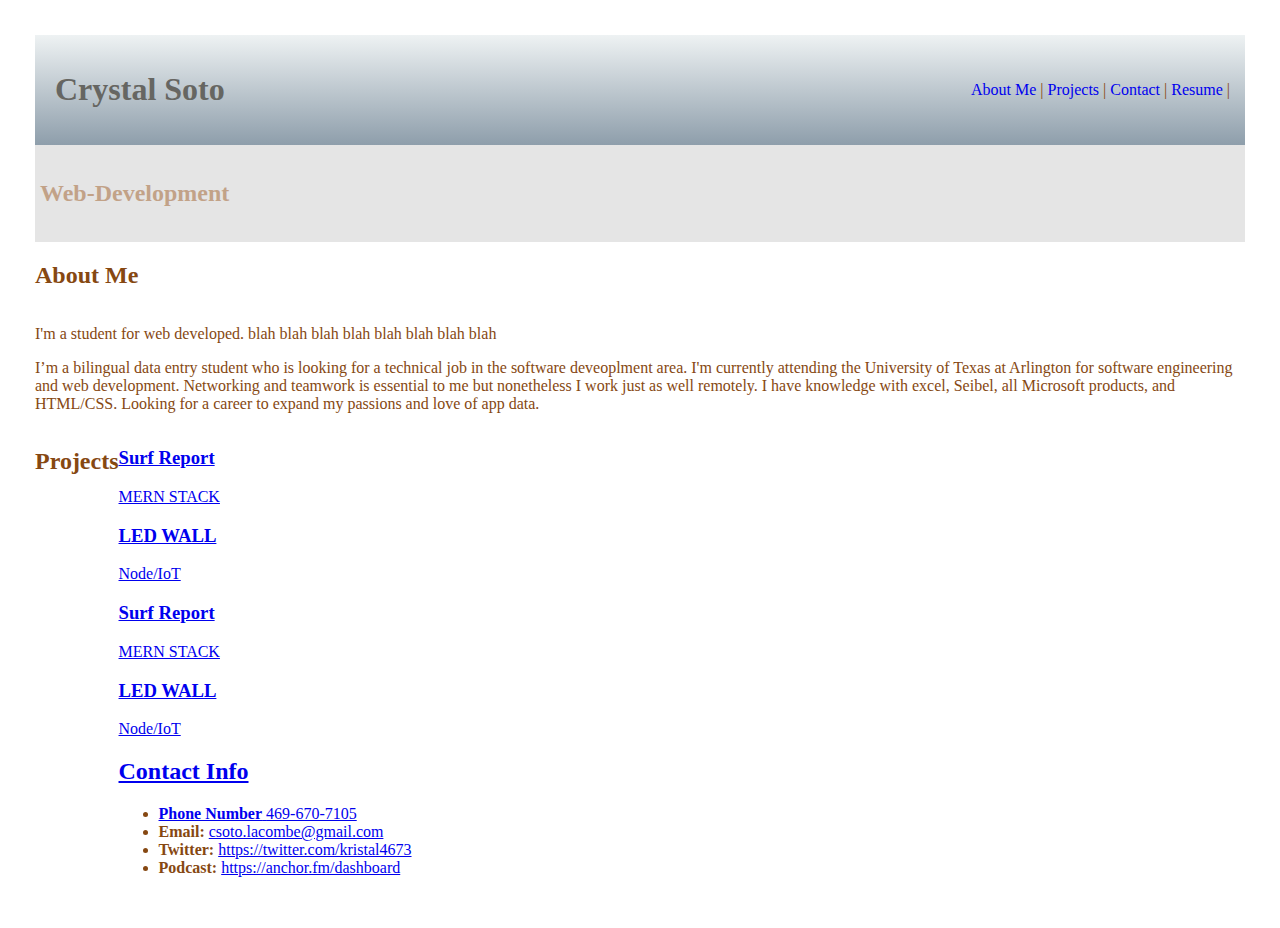
==== index.html @ ca9c0fa8 "updated the hero-banner class with image back-ground" ====
<!DOCTYPE html>
<html lang="en">

<head>
    <meta charset="UTF-8">
    <meta http-equiv="X-UA-Compatible" content="IE=edge">
    <meta name="viewport" content="width=device-width, initial-scale=1.0">
    <title>Crystal Soto-Estrada // Web Developer</title>
    <!-- Link to stylesheet using rel and href attributes -->
    <link rel="stylesheet" href="style.css">

</head>

<body>
    <!-- min logo/mav -->

    <header>
        <h1>Crystal Soto </h1>
        <nav>
            <ul>
                <a href="about">About Me </a> |
                <a href="projects"> Projects </a> |
                <a href="contact"> Contact </a> |
                <!-- link this to your resume -->
                <a href="resume">Resume </a> |
            </ul>
        </nav>
    </header>
    <!-- hero banner -->
    <section class="hero-banner">
        <div>
            <h2> Web-Development </h2>
        </div>
    </section>

    <main class="page-wrapper">
        <!-- about me Class attribute with name "page selection" --> 
        <section class="page-selection " id="about">
            <h2>About Me </h2>
        </section>
        <div>
            <p>

                I'm a student for web developed. blah blah blah blah blah blah blah blah</p>

            </p>
            <p> I’m a bilingual data entry student who is looking for a technical job in the software deveoplment area.
                I'm currently
                attending the University of Texas at Arlington for software engineering and web development. Networking
                and teamwork is
                essential to me but nonetheless I work just as well remotely. I have knowledge with excel, Seibel, all
                Microsoft
                products, and HTML/CSS. Looking for a career to expand my passions and love of app data.</p>
        </div>
        </section>

        <!--portfolio container -->
        <div class="page-selection" id="projects">
            <h2>
                Projects
            </h2>
            <div class="flex-container">
                <a href="#" class="flex-item surf-report">

                    <div>
                        <h3>Surf Report </h3>
                        <span>
                            MERN STACK </span>
                    </div>
                </a>
                <a href="#" class="flex-item led-wall">
                    <div>
                        <h3> LED WALL </h3>
                        <span> Node/IoT</span>
                    </div>
                    <div class="flex-container">
                        <a href="#" class="flex-item surf-report">

                            <div>
                                <h3>Surf Report </h3>
                                <span>
                                    MERN STACK </span>
                            </div>
                        </a>

                        <a href="#" class="flex-item led-wall">
                            <div>
                                <h3> LED WALL </h3>
                                <span> Node/IoT</span>
                            </div>
                            <!--Class attribute with name "section"-->
                            <section class="footer">
                                <h2 class="headers">Contact Info</h2>
                                <ul>
                                    <!--Anchor tags using href to link to external website-->
                                    <!--id attributes to provide unique identifier for element-->
                                    <li id="cell"><strong>Phone Number</strong> <a href="#"> 469-670-7105</a></li>
                                    <li id="email"><strong>Email:</strong> <a href="#">csoto.lacombe@gmail.com</a></li>

                                    <li id="twitter"><strong>Twitter:</strong> <a
                                            href="https://twitter.com/kristal4673"> https://twitter.com/kristal4673</a>
                                    </li>

                                    <li id="podcast"><strong>Podcast:</strong> <a
                                            href="https://twitter.com/kristal4673">https://anchor.fm/dashboard </a></li>

                                </ul>
                            </section>
</body>

</html>
---- style.css ----
header {
  display: flex;
  flex-direction: row;
  align-items: center;
  justify-content: space-between;
  padding: 15px 5px;
  background: #8e9eab; /* fallback for old browsers */
  background: -webkit-linear-gradient(
    to bottom,
    #eef2f3,
    #8e9eab
  ); /* Chrome 10-25, Safari 5.1-6 */
  background: linear-gradient(
    to bottom,
    #eef2f3,
    #8e9eab
  ); /* W3C, IE 10+/ Edge, Firefox 16+, Chrome 26+, Opera 12+, Safari 7+ */
}

header h1 {
  margin-left: 15px;
  color: #666662;
}

nav {
  display: flex;
  flex-direction: row;
  flex-wrap: wrap;
  margin-right: 10px;
}

nav a {
  text-decoration: none;
}

.hero-banner {
  background-image:url("https://thumbs.dreamstime.com/b/magenta-violet-simple-very-discreet-elegant-banner-background-texture-backlighting-backdrop-web-printing-203630001.jpg");
  background-color: #cccccc;
    opacity: 50%;
    padding:15px 5px;
    margin: auto 0;
}

body {
  padding: 20px;
  margin: 15px;
  background-color: white;
  color: rgb(134, 72, 18);
}

/* flex parent */
.page-selection {
  display: flex;
  flex-wrap: wrap;
  flex-direction: row;
}
/* moblie-first column for the smallest screen size */
.card-column {
  flex: 1 0 100%;
}
/* medium screens / tablets */
@media screen and (min-width: 768px) {
  /* on tablets, set columns to only be 50% of the width and not grow*/
  .card-column {
    flex: 0 0 50%;
    max-width: 50%;
  }
}
/* Largest screens */
@media screen and (min-width: 992px) {
  .card-column {
    flex: 0 0 33.3333%;
    max-width: 33.333%;
  }
}
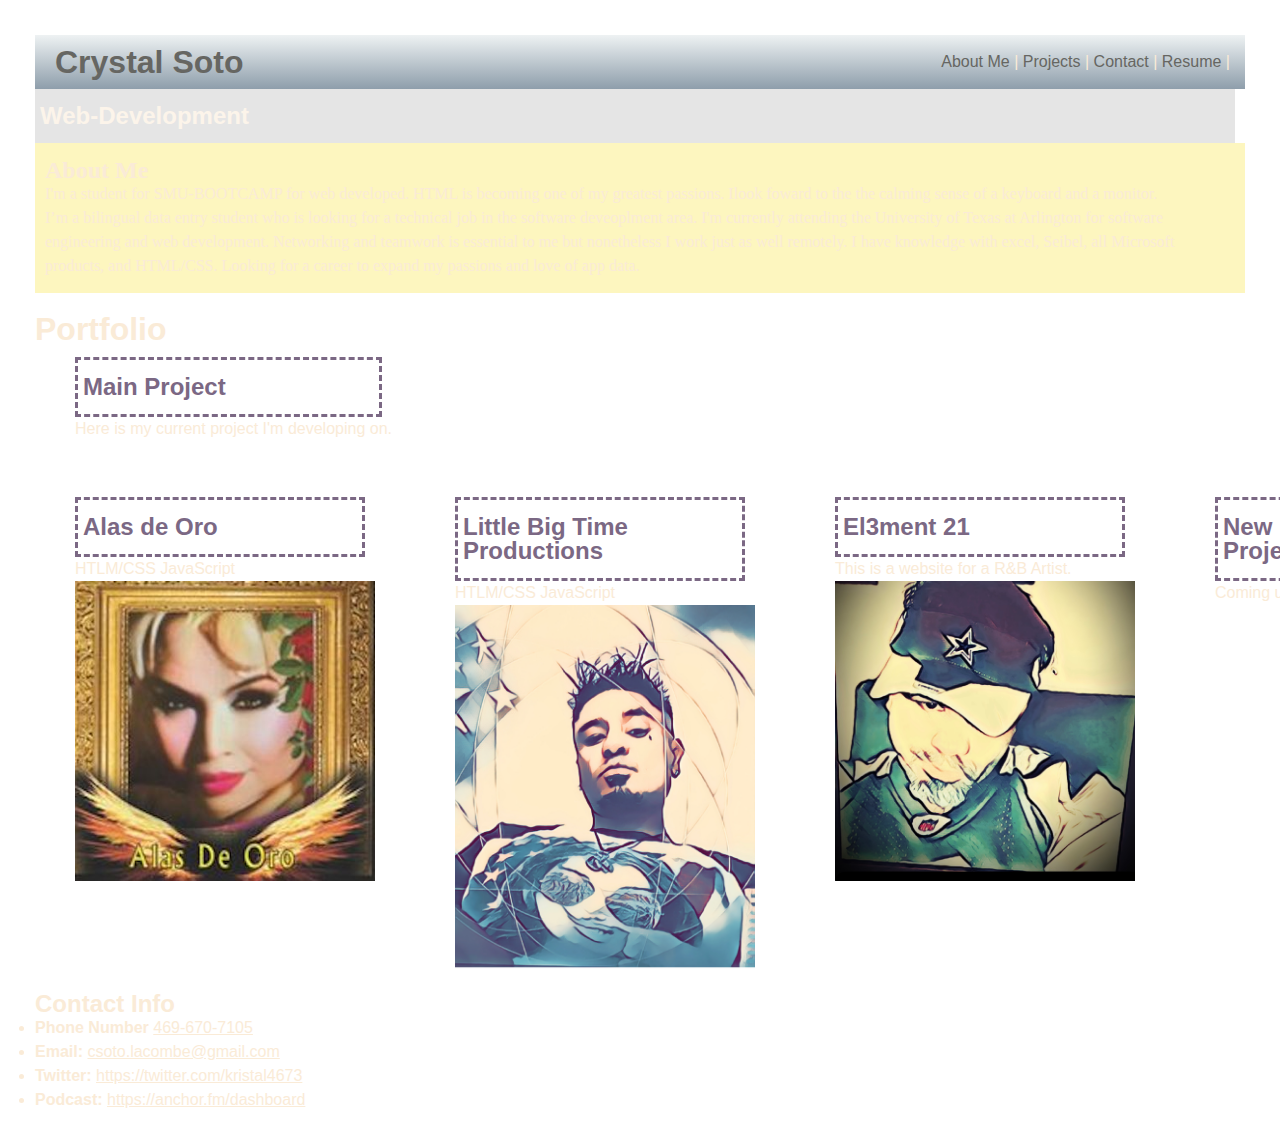
==== commit ba88d09f: "Profolio done." ====
--- a/index.html
+++ b/index.html
@@ -32,80 +32,111 @@
             <h2> Web-Development </h2>
         </div>
     </section>
+<article>
+    <h2> <strong>About Me</strong> </h2>
+<div>
+    <p>
 
-    <main class="page-wrapper">
+        I'm a student for SMU-BOOTCAMP for web developed. HTML is becoming one of my greatest passions. Ilook foward to the
+    the calming sense of a keyboard and a monitor. </p>
+
+    </p>
+    <p> I’m a bilingual data entry student who is looking for a technical job in the software deveoplment area.
+        I'm currently
+        attending the University of Texas at Arlington for software engineering and web development. Networking
+        and teamwork is
+        essential to me but nonetheless I work just as well remotely. I have knowledge with excel, Seibel, all
+        Microsoft
+        products, and HTML/CSS. Looking for a career to expand my passions and love of app data.</p>
+</div>
+</article>
+    <section is = "about me" class= page-selection>
         <!-- about me Class attribute with name "page selection" --> 
         <section class="page-selection " id="about">
-            <h2>About Me </h2>
+            
         </section>
-        <div>
-            <p>
+        <br>
 
-                I'm a student for web developed. blah blah blah blah blah blah blah blah</p>
-
-            </p>
-            <p> I’m a bilingual data entry student who is looking for a technical job in the software deveoplment area.
-                I'm currently
-                attending the University of Texas at Arlington for software engineering and web development. Networking
-                and teamwork is
-                essential to me but nonetheless I work just as well remotely. I have knowledge with excel, Seibel, all
-                Microsoft
-                products, and HTML/CSS. Looking for a career to expand my passions and love of app data.</p>
+        <main>
+        
+        <!--prortfolio container -->
+        <section id="Projects">
+            <h1>Portfolio</h1>
+        <section class="flex-container">
+            <div class= "one">
+                    <div class="box-column">
+                    <figure class="card code-card">
+                        <h2 class="box-header"> Main Project </h2>
+                        <div class="card-body">
+                            <figcaption> Here is my current project I'm developing on. </figcaption>
+                            <a href=""><img
+                                    src=""></a>
+                        </div>
+                    </figure>
+                </div>
+                <div class= "two">
+                
+            <div class="box-column">
+                <figure class="box code-card">
+                    <h2 class="box-header"> Alas de Oro</h2>
+                    <div class="box-body">
+                        <figcaption>HTLM/CSS JavaScript </figcaption>
+                        <img src="Alas de Oro.png .jpeg" alt="grandma" width= "300" height= "300" >
+                    </div>
+                </figure>
+            </div>
+            <div class="box-column">
+                <figure class="box code-card">
+                    <h2 class="box-header">Little Big Time Productions </h2>
+                    <div class="box-body">
+                    <figcaption>HTLM/CSS JavaScript </figcaption>
+                        <img src="IMG_1250.jpg" alt="uncles" width="300" heigh="300">
+                    </div>
+                </figure>
+            </div>
+            <div>
+                <div class= "three">
+            <div class="box-column">
+                <figure class="box code-card">
+                    <h2 class="box-header">El3ment 21</h2>
+                    <div class="box-body">
+                        <figcaption>This is a website for a R&B Artist. </figcaption>
+                        <img src="IMG_1251.jpg" alt="uncle " width=300; height=300>
+                    </div>
+                </figure>
+            </div>
+            <div class="box-column">
+                <figure class="box code-card">
+                    <h2 class="box-header"> New Project </h2>
+                    <div class="box-body">
+                    <figcaption> Coming ups  </figcaption>
+                        <img src="" alt="">
+                    </div>
+                </figure>
+            </div>
         </div>
         </section>
+                    </main>                           
+</body>
+    <!-- Contact Container -->
+<div>
+    <div class="page-selection" id="contact"></div>
+        <h2 class="headers">Contact Info</h2>
+        <ul>
+            <!--Anchor tags using href to link to external website-->
+            <!--id attributes to provide unique identifier for element-->
+            <li id="cell"><strong>Phone Number</strong> <a href="#"> 469-670-7105</a></li>
+            <li id="email"><strong>Email:</strong> <a href="#">csoto.lacombe@gmail.com</a></li>
 
-        <!--portfolio container -->
-        <div class="page-selection" id="projects">
-            <h2>
-                Projects
-            </h2>
-            <div class="flex-container">
-                <a href="#" class="flex-item surf-report">
+            <li id="twitter"><strong>Twitter:</strong> <a href="https://twitter.com/kristal4673">
+                    https://twitter.com/kristal4673</a>
+            </li>
 
-                    <div>
-                        <h3>Surf Report </h3>
-                        <span>
-                            MERN STACK </span>
-                    </div>
-                </a>
-                <a href="#" class="flex-item led-wall">
-                    <div>
-                        <h3> LED WALL </h3>
-                        <span> Node/IoT</span>
-                    </div>
-                    <div class="flex-container">
-                        <a href="#" class="flex-item surf-report">
+            <li id="podcast"><strong>Podcast:</strong> <a
+                    href="https://twitter.com/kristal4673">https://anchor.fm/dashboard
+                </a></li>
 
-                            <div>
-                                <h3>Surf Report </h3>
-                                <span>
-                                    MERN STACK </span>
-                            </div>
-                        </a>
-
-                        <a href="#" class="flex-item led-wall">
-                            <div>
-                                <h3> LED WALL </h3>
-                                <span> Node/IoT</span>
-                            </div>
-                            <!--Class attribute with name "section"-->
-                            <section class="footer">
-                                <h2 class="headers">Contact Info</h2>
-                                <ul>
-                                    <!--Anchor tags using href to link to external website-->
-                                    <!--id attributes to provide unique identifier for element-->
-                                    <li id="cell"><strong>Phone Number</strong> <a href="#"> 469-670-7105</a></li>
-                                    <li id="email"><strong>Email:</strong> <a href="#">csoto.lacombe@gmail.com</a></li>
-
-                                    <li id="twitter"><strong>Twitter:</strong> <a
-                                            href="https://twitter.com/kristal4673"> https://twitter.com/kristal4673</a>
-                                    </li>
-
-                                    <li id="podcast"><strong>Podcast:</strong> <a
-                                            href="https://twitter.com/kristal4673">https://anchor.fm/dashboard </a></li>
-
-                                </ul>
-                            </section>
-</body>
+        </ul>
+</div>
 
 </html>--- a/style.css
+++ b/style.css
@@ -1,3 +1,41 @@
+
+element.style {
+}
+.box-card {
+    display: flex;
+    flex-direction: column;
+    /* justify-content: flex-start; */
+    /* min-height: 100%; */
+    padding: 2rem;
+    color: var(--primary-color);
+    outline: 2px hidden var(--gin);
+    outline-offset: -2px;
+    transition: all 0.5s ease-in-out;
+}
+* {
+    box-sizing: border-box;
+    padding: 0;
+    margin: 0;
+    color: var(--primary-color);
+}
+
+body {
+    background: var(--background-color);
+    margin: 0;
+    padding: 0;
+    font-family: sans-serif;
+    line-height: 1.5em;
+}
+
+:root {
+    --primary-color: antiquewhite;
+    --accent-color: red;
+    --outer-space: #33393f;
+    --bright-turquoise: #2aefcb;
+    --gin: #e0eae4;
+    --glow: gold;
+    --background-color: rgb(26, 26, 26);
+}
 header {
   display: flex;
   flex-direction: row;
@@ -31,14 +69,48 @@
 
 nav a {
   text-decoration: none;
+  color: #666662;
 }
 
+
 .hero-banner {
-  background-image:url("https://thumbs.dreamstime.com/b/magenta-violet-simple-very-discreet-elegant-banner-background-texture-backlighting-backdrop-web-printing-203630001.jpg");
+  background-image: url("https://thumbs.dreamstime.com/b/magenta-violet-simple-very-discreet-elegant-banner-background-texture-backlighting-backdrop-web-printing-203630001.jpg");
   background-color: #cccccc;
-    opacity: 50%;
-    padding:15px 5px;
-    margin: auto 0;
+  color: #8e9eab;
+  opacity: 50%;
+  padding: 15px 5px;
+  border: none;
+  margin-right: 10px;
+}
+article h2 {
+  color: #8c6f99;
+  font-family: Cambria, Cochin, Georgia, Times, "Times New Roman", serif;
+}
+article {
+  background-color: #fdf6bf;
+  padding: 15px 10px;
+  margin: auto 0;
+}
+article div {
+  color: #8e9eab;
+  font-family: Cambria, Cochin, Georgia, Times, "Times New Roman", serif;
+}
+.projects {
+  display: flex;
+  color: #7b6884;
+  flex: wrap;
+  flex-direction: flex-start;
+  justify-content: flex-start;
+}
+
+main h2 {
+  background-image: url("https://unsplash.com/photos/aSOcGOtXW44");
+  background-color: none;
+  color: #7b6884;
+  opacity: 100%;
+  padding: 15px 5px;
+  border: dashed #7b6884;
+  margin-right: 10px;
 }
 
 body {
@@ -48,27 +120,53 @@
   color: rgb(134, 72, 18);
 }
 
+figure {
+    display: block;
+    margin-block-start: 1em;
+    margin-block-end: 1em;
+    margin-inline-start: 40px;
+    margin-inline-end: 40px;}
+
+  .one{
+  display: flex; 
+  flex-wrap:wrap;
+  flex-grow:2;
+}  
+    .three{
+  display: flex; 
+  flex-direction: 2 column;
+}
+.two{
+  display: flex; 
+  flex-direction: 2 column;
+}
+
 /* flex parent */
-.page-selection {
+.flex-container {
   display: flex;
   flex-wrap: wrap;
-  flex-direction: row;
+  flex-direction: 3 row;
+  justify-content: space-evenly;
 }
 /* moblie-first column for the smallest screen size */
-.card-column {
+.flex-item {
   flex: 1 0 100%;
 }
 /* medium screens / tablets */
 @media screen and (min-width: 768px) {
   /* on tablets, set columns to only be 50% of the width and not grow*/
-  .card-column {
-    flex: 0 0 50%;
-    max-width: 50%;
-  }
+  
+    .flex-column {
+    flex: 1 0 100%;
+    padding: 1.5rem;
+    transition: flex-basis 500ms linear;
+    margin-bottom: 1.5rem;
+}
+
 }
 /* Largest screens */
 @media screen and (min-width: 992px) {
-  .card-column {
+  .-column {
     flex: 0 0 33.3333%;
     max-width: 33.333%;
   }
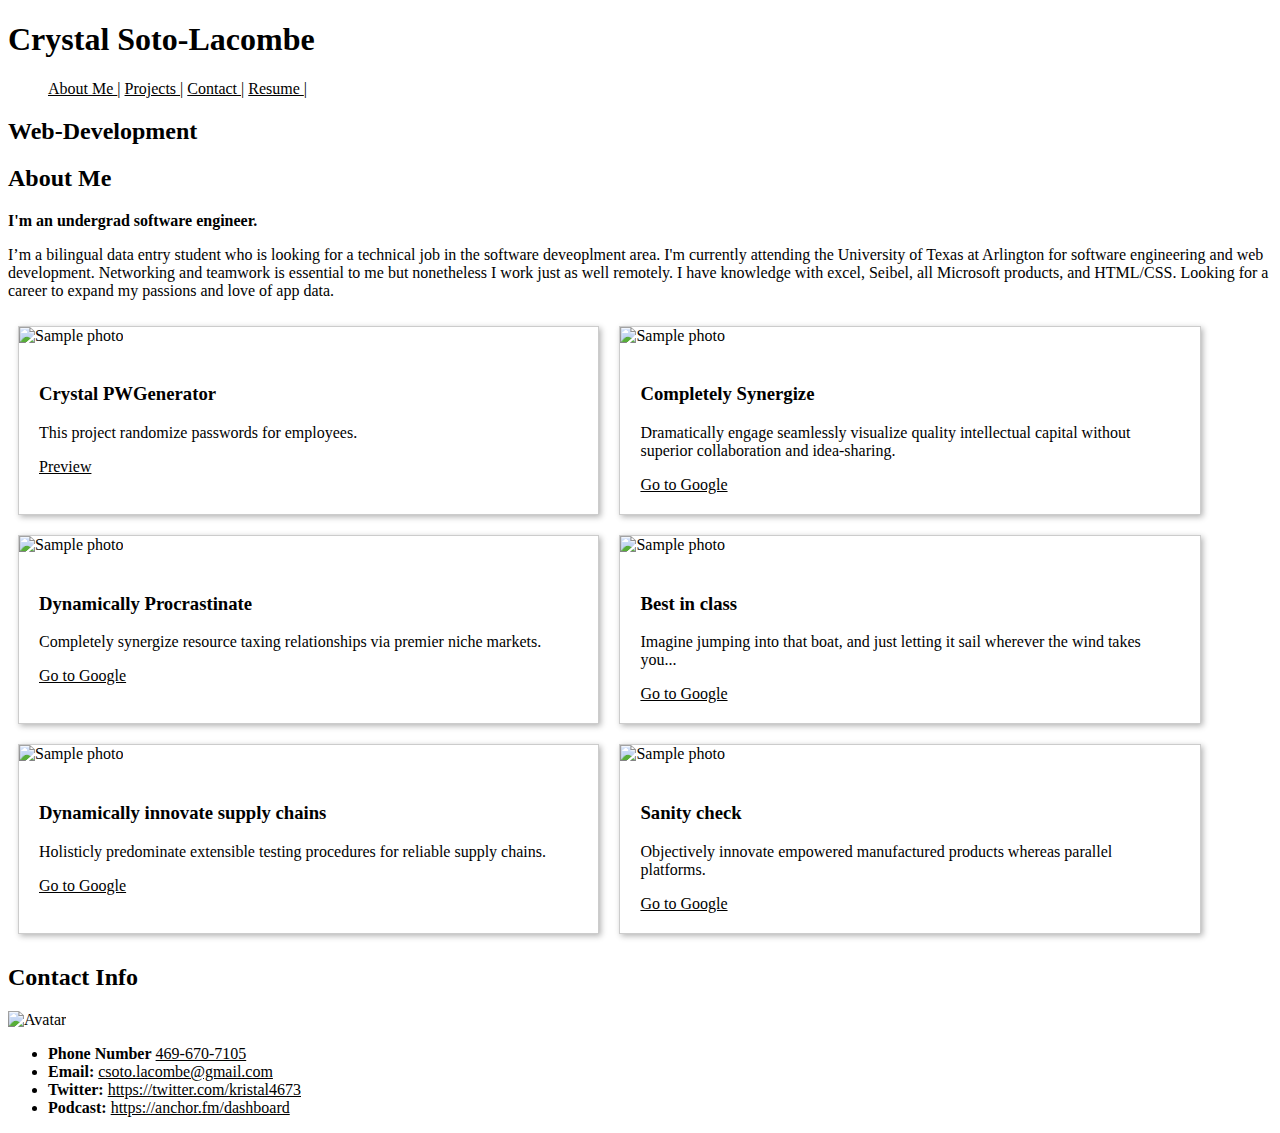
==== commit cb1c1c06: "fixed project cards" ====
--- a/index.html
+++ b/index.html
@@ -5,20 +5,20 @@
     <meta charset="UTF-8">
     <meta http-equiv="X-UA-Compatible" content="IE=edge">
     <meta name="viewport" content="width=device-width, initial-scale=1.0">
-    <title>Crystal Soto-Estrada // Web Developer</title>
+    <title>Crystal Soto-Estrada // Full-Stack Dev</title>
     <!-- Link to stylesheet using rel and href attributes -->
-    <link rel="stylesheet" href="style.css">
+    <link rel="stylesheet" href="Stylesheet.css">
 
 </head>
-
+<div class= "outerPage" id = "outerPage">
 <body>
     <!-- min logo/mav -->
 
     <header>
-        <h1>Crystal Soto </h1>
+        <h1>Crystal Soto-Lacombe </h1>
         <nav>
             <ul>
-                <a href="about">About Me </a> |
+                <a href="about" id="aboutMe">About Me </a> |
                 <a href="projects"> Projects </a> |
                 <a href="contact"> Contact </a> |
                 <!-- link this to your resume -->
@@ -35,13 +35,12 @@
 <article>
     <h2> <strong>About Me</strong> </h2>
 <div>
-    <p>
+    <p> <strong>
 
-        I'm a student for SMU-BOOTCAMP for web developed. HTML is becoming one of my greatest passions. Ilook foward to the
-    the calming sense of a keyboard and a monitor. </p>
+I'm an undergrad software engineer.  </strong> </p>
 
     </p>
-    <p> I’m a bilingual data entry student who is looking for a technical job in the software deveoplment area.
+    <p front-size= "12px" > I’m a bilingual data entry student who is looking for a technical job in the software deveoplment area.
         I'm currently
         attending the University of Texas at Arlington for software engineering and web development. Networking
         and teamwork is
@@ -50,78 +49,69 @@
         products, and HTML/CSS. Looking for a career to expand my passions and love of app data.</p>
 </div>
 </article>
-    <section is = "about me" class= page-selection>
+    <section id = "aboutMe" class= page-selection>
         <!-- about me Class attribute with name "page selection" --> 
         <section class="page-selection " id="about">
             
         </section>
-        <br>
-
-        <main>
-        
-        <!--prortfolio container -->
-        <section id="Projects">
-            <h1>Portfolio</h1>
-        <section class="flex-container">
-            <div class= "one">
-                    <div class="box-column">
-                    <figure class="card code-card">
-                        <h2 class="box-header"> Main Project </h2>
-                        <div class="card-body">
-                            <figcaption> Here is my current project I'm developing on. </figcaption>
-                            <a href=""><img
-                                    src=""></a>
-                        </div>
-                    </figure>
-                </div>
-                <div class= "two">
-                
-            <div class="box-column">
-                <figure class="box code-card">
-                    <h2 class="box-header"> Alas de Oro</h2>
-                    <div class="box-body">
-                        <figcaption>HTLM/CSS JavaScript </figcaption>
-                        <img src="Alas de Oro.png .jpeg" alt="grandma" width= "300" height= "300" >
-                    </div>
-                </figure>
-            </div>
-            <div class="box-column">
-                <figure class="box code-card">
-                    <h2 class="box-header">Little Big Time Productions </h2>
-                    <div class="box-body">
-                    <figcaption>HTLM/CSS JavaScript </figcaption>
-                        <img src="IMG_1250.jpg" alt="uncles" width="300" heigh="300">
-                    </div>
-                </figure>
-            </div>
-            <div>
-                <div class= "three">
-            <div class="box-column">
-                <figure class="box code-card">
-                    <h2 class="box-header">El3ment 21</h2>
-                    <div class="box-body">
-                        <figcaption>This is a website for a R&B Artist. </figcaption>
-                        <img src="IMG_1251.jpg" alt="uncle " width=300; height=300>
-                    </div>
-                </figure>
-            </div>
-            <div class="box-column">
-                <figure class="box code-card">
-                    <h2 class="box-header"> New Project </h2>
-                    <div class="box-body">
-                    <figcaption> Coming ups  </figcaption>
-                        <img src="" alt="">
-                    </div>
-                </figure>
-            </div>
-        </div>
-        </section>
-                    </main>                           
+       
+        <!--portfolio container -->
+    <main class="cards" >
+  <article class="card" width='50%'>
+    <img src="/pix/samples/23m.jpg" alt="Sample photo">
+    <div class="text">
+      <h3> Crystal PWGenerator</h3>
+      <p>This project randomize passwords for employees.  </p>
+     <a href="" class="button"> Preview</a>
+    </div>
+  </article>
+  <article class="card" width='50%'>
+    <img src="/pix/samples/24m.jpg" a href="" alt="Sample photo">
+    <div class="text">
+      <h3>Completely Synergize</h3>
+      <p>Dramatically engage seamlessly visualize quality intellectual capital without superior collaboration and idea-sharing.</p>
+      <a href="https://google.com" class="button">Go to Google</a>
+    </div>
+  </article>
+  <article class="card">
+    <img src="/pix/samples/22l.jpg" alt="Sample photo">
+    <div class="text">
+      <h3>Dynamically Procrastinate</h3>
+      <p>Completely synergize resource taxing relationships via premier niche markets.</p>
+    <a href="https://google.com" class="button">Go to Google</a>
+    </div>
+  </article>
+  <article class="card">
+    <img src="/pix/samples/15l.jpg" alt="Sample photo">
+    <div class="text">
+      <h3>Best in class</h3>
+      <p>Imagine jumping into that boat, and just letting it sail wherever the wind takes you...</p>
+      <a href="https://google.com" class="button">Go to Google</a>
+    </div>
+  </article>
+  <article class="card">
+    <img src="/pix/samples/25m.jpg" alt="Sample photo">
+    <div class="text">
+      <h3>Dynamically innovate supply chains</h3>
+      <p>Holisticly predominate extensible testing procedures for reliable supply chains.</p>
+      <a href="https://google.com" class="button">Go to Google</a>
+    </div>
+  </article>
+  <article class="card">
+    <img src="/pix/samples/16l.jpg" alt="Sample photo">
+    <div class="text">
+      <h3>Sanity check</h3>
+      <p>Objectively innovate empowered manufactured products whereas parallel platforms.</p>
+     <a href="https://google.com" class="button">Go to Google</a>
+    </div>
+  </article>
+           </main>             
 </body>
     <!-- Contact Container -->
 <div>
     <div class="page-selection" id="contact"></div>
         <h2 class="headers">Contact Info</h2>
+        <img src="IMG_1244.JPG" alt= " Avatar " width=300; height=300>
         <ul>
             <!--Anchor tags using href to link to external website-->
             <!--id attributes to provide unique identifier for element-->
@@ -138,5 +128,5 @@
 
         </ul>
 </div>
-
+</div >
 </html>--- a/Stylesheet.css
+++ b/Stylesheet.css
@@ -0,0 +1,60 @@
+* {
+  box-sizing: border-box;
+  padding: 5 10;
+  margin: 4 5;
+  color: var(--primary-color);
+}
+.cards {
+  display: flex;
+  flex-wrap: wrap;
+  align-items: stretch;
+}
+.card {
+  width: 46%;
+  margin: 10px;
+  border: 1px solid #ccc;
+  box-shadow: 2px 2px 6px 0px rgba(0, 0, 0, 0.3);
+}
+.card img {
+  max-width: 100%;
+}
+.card .text {
+  padding: 20px 20px;
+}
+.card .text > button {
+  background: gray;
+  border: 2;
+  color: white;
+  padding: 10px;
+  width: 100%;
+}
+.card:nth-child(1) {
+  width: 46%;
+}
+.main {
+  padding: 20px;
+  margin: 5px;
+}
+
+/*Start of the Media queries for Mobile -  moblie-first column for the smallest screen size */
+.flex-item {
+  flex: 1 0 100%;
+}
+/* medium screens / tablets */
+@media screen and (min-width: 768px) {
+  /* on tablets, set columns to only be 50% of the width and not grow*/
+
+  .flex-column {
+    flex: 1 0 100%;
+    padding: 1.5rem;
+    transition: flex-basis 500ms linear;
+    margin-bottom: 1.5rem;
+  }
+}
+/* Largest screens */
+@media screen and (min-width: 992px) {
+  .-column {
+    flex: 0 0 33.3333%;
+    max-width: 33.333%;
+  }
+}
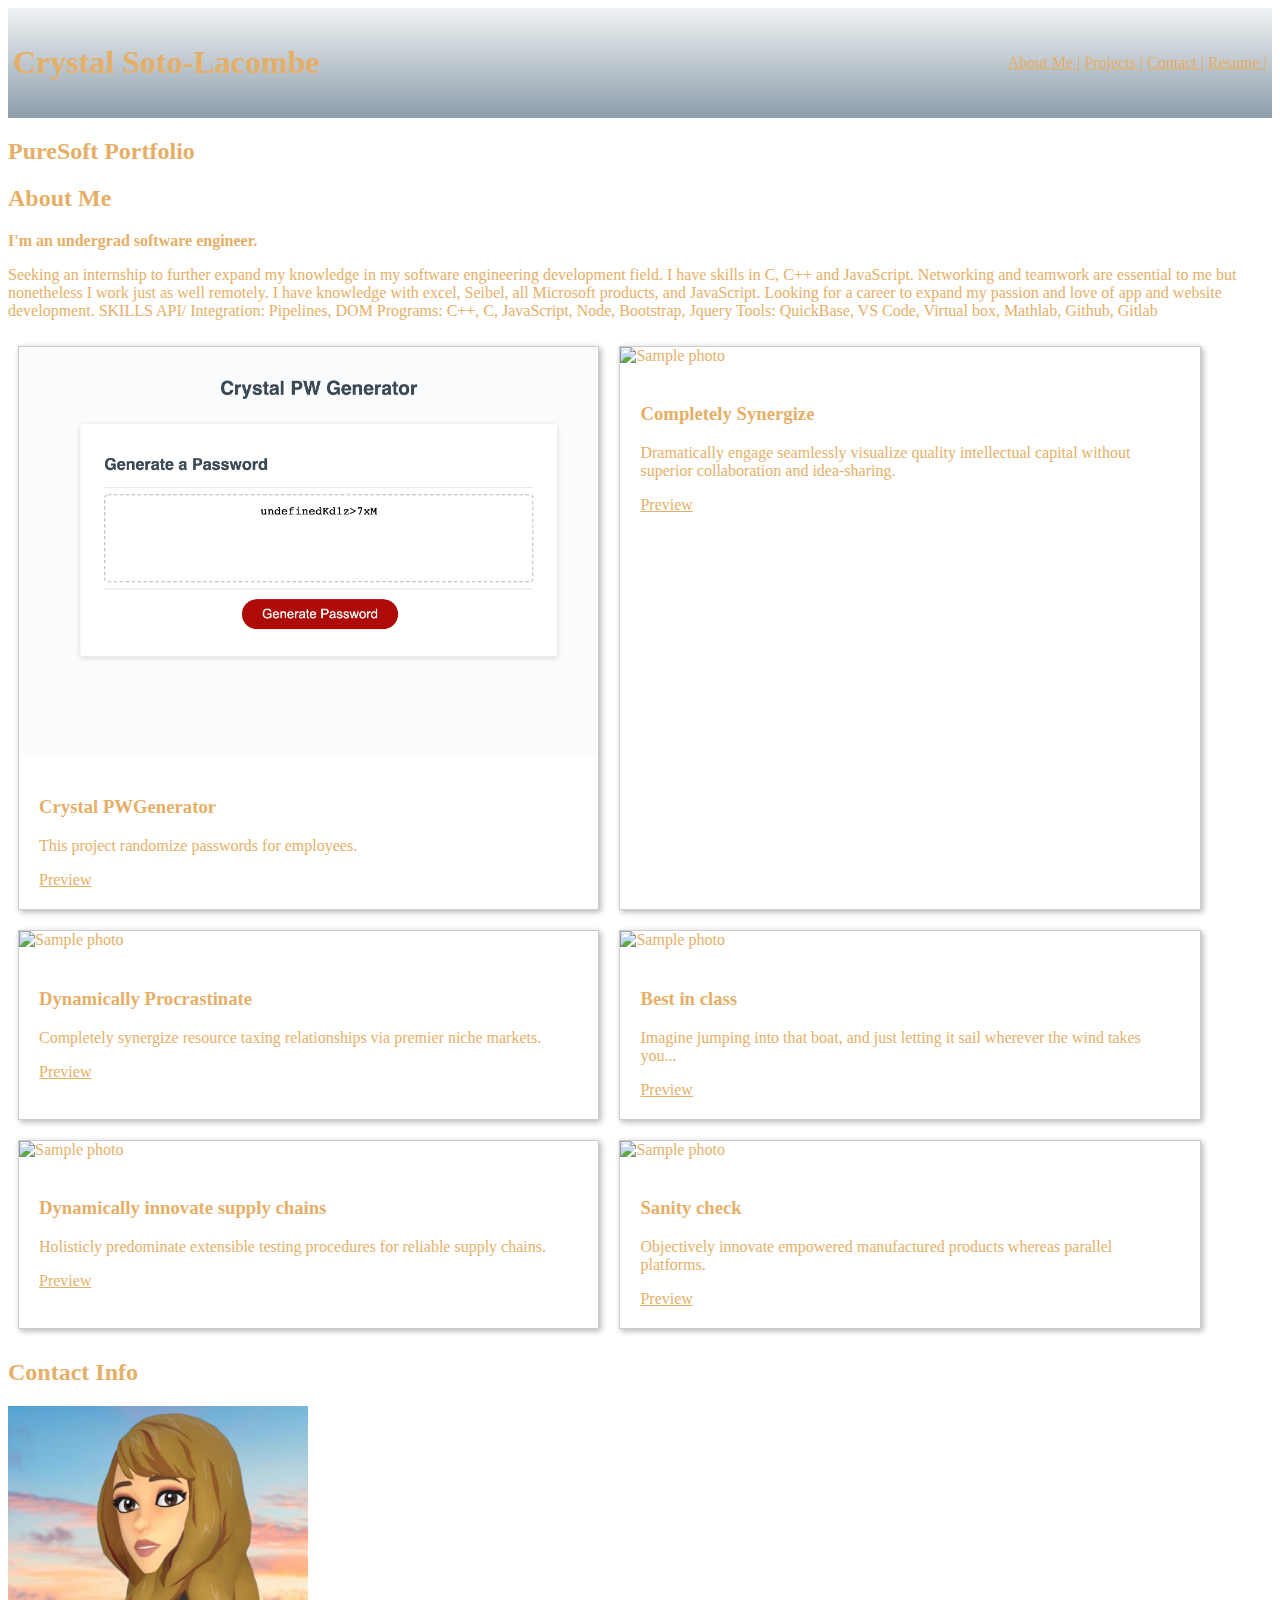
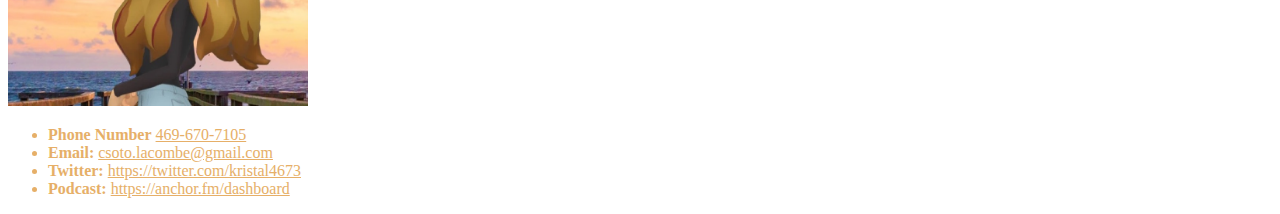
==== commit 4ec4040c: "stylesheet working" ====
--- a/index.html
+++ b/index.html
@@ -5,12 +5,12 @@
     <meta charset="UTF-8">
     <meta http-equiv="X-UA-Compatible" content="IE=edge">
     <meta name="viewport" content="width=device-width, initial-scale=1.0">
-    <title>Crystal Soto-Estrada // Full-Stack Dev</title>
+     <link rel="stylesheet" type="text/css" href= "./Stylesheet.css"> 
+    <title>Crystal Soto-Estrada // PureSoft Dev</title>
     <!-- Link to stylesheet using rel and href attributes -->
-    <link rel="stylesheet" href="Stylesheet.css">
+   
 
 </head>
-<div class= "outerPage" id = "outerPage">
 <body>
     <!-- min logo/mav -->
 
@@ -19,19 +19,20 @@
         <nav>
             <ul>
                 <a href="about" id="aboutMe">About Me </a> |
-                <a href="projects"> Projects </a> |
-                <a href="contact"> Contact </a> |
+                <a href="projects" id="projects"> Projects </a> |
+                <a href="contact" id="contact"> Contact </a> |
                 <!-- link this to your resume -->
-                <a href="resume">Resume </a> |
+                <a href="resume" id="resume" > Resume </a> |
             </ul>
         </nav>
     </header>
     <!-- hero banner -->
     <section class="hero-banner">
         <div>
-            <h2> Web-Development </h2>
+            <h2> PureSoft Portfolio </h2>
         </div>
     </section>
+     <section id = "aboutMe" class= page-selection></section>
 <article>
     <h2> <strong>About Me</strong> </h2>
 <div>
@@ -40,13 +41,20 @@
 I'm an undergrad software engineer.  </strong> </p>
 
     </p>
-    <p front-size= "12px" > I’m a bilingual data entry student who is looking for a technical job in the software deveoplment area.
-        I'm currently
-        attending the University of Texas at Arlington for software engineering and web development. Networking
-        and teamwork is
-        essential to me but nonetheless I work just as well remotely. I have knowledge with excel, Seibel, all
-        Microsoft
-        products, and HTML/CSS. Looking for a career to expand my passions and love of app data.</p>
+    <p front-size= "12px" > Seeking an internship to further expand my knowledge in my software engineering development field. I have skills in C, C++ and JavaScript. 
+      Networking and teamwork are essential to me but nonetheless I work just as well remotely. 
+      I have knowledge with excel, Seibel, all Microsoft products, and JavaScript.  Looking for a career to expand my passion and love of app and website development.
+    
+          SKILLS
+
+API/ Integration: Pipelines, DOM
+
+Programs: C++, C, JavaScript, Node, Bootstrap, Jquery
+
+Tools: QuickBase, VS Code, Virtual box, Mathlab, Github, Gitlab
+
+
+</p>
 </div>
 </article>
     <section id = "aboutMe" class= page-selection>
@@ -58,7 +66,7 @@
         <!--portfolio container -->
     <main class="cards" >
   <article class="card" width='50%'>
-    <img src="/pix/samples/23m.jpg" alt="Sample photo">
+    <img src="pw.png" alt="PWGenerator">
     <div class="text">
       <h3> Crystal PWGenerator</h3>
       <p>This project randomize passwords for employees.  </p>
@@ -70,7 +78,7 @@
     <div class="text">
       <h3>Completely Synergize</h3>
       <p>Dramatically engage seamlessly visualize quality intellectual capital without superior collaboration and idea-sharing.</p>
-      <a href="https://google.com" class="button">Go to Google</a>
+      <a href="https://google.com" class="button"> Preview </a>
     </div>
   </article>
   <article class="card">
@@ -78,7 +86,7 @@
     <div class="text">
       <h3>Dynamically Procrastinate</h3>
       <p>Completely synergize resource taxing relationships via premier niche markets.</p>
-    <a href="https://google.com" class="button">Go to Google</a>
+    <a href="https://google.com" class="button">Preview</a>
     </div>
   </article>
   <article class="card">
@@ -86,7 +94,7 @@
     <div class="text">
       <h3>Best in class</h3>
       <p>Imagine jumping into that boat, and just letting it sail wherever the wind takes you...</p>
-      <a href="https://google.com" class="button">Go to Google</a>
+      <a href="https://google.com" class="button">Preview</a>
     </div>
   </article>
   <article class="card">
@@ -94,7 +102,7 @@
     <div class="text">
       <h3>Dynamically innovate supply chains</h3>
       <p>Holisticly predominate extensible testing procedures for reliable supply chains.</p>
-      <a href="https://google.com" class="button">Go to Google</a>
+      <a href="https://google.com" class="button">Preview</a>
     </div>
   </article>
   <article class="card">
@@ -102,7 +110,7 @@
     <div class="text">
       <h3>Sanity check</h3>
       <p>Objectively innovate empowered manufactured products whereas parallel platforms.</p>
-     <a href="https://google.com" class="button">Go to Google</a>
+     <a href="https://google.com" class="button">Preview</a>
     </div>
   </article>
            </main>             
--- a/Stylesheet.css
+++ b/Stylesheet.css
@@ -1,3 +1,12 @@
+:root {
+    --primary-color: rgb(230, 175, 104);
+    --accent-color: rgb(151, 47, 134);
+    --outer-space: #33393f;
+    --bright-turquoise: #2aefcb;
+    --gin: #e0eae4;
+    --glow: gold;
+    --background-color: rgb(26, 26, 26);
+}
 * {
   box-sizing: border-box;
   padding: 5 10;
@@ -27,6 +36,24 @@
   color: white;
   padding: 10px;
   width: 100%;
+}
+header {
+  display: flex;
+  flex-direction: row;
+  align-items: center;
+  justify-content: space-between;
+  padding: 15px 5px;
+  background: #8e9eab; /* fallback for old browsers */
+  background: -webkit-linear-gradient(
+    to bottom,
+    #eef2f3,
+    #8e9eab
+  ); /* Chrome 10-25, Safari 5.1-6 */
+  background: linear-gradient(
+    to bottom,
+    #eef2f3,
+    #8e9eab
+  ); /* W3C, IE 10+/ Edge, Firefox 16+, Chrome 26+, Opera 12+, Safari 7+ */
 }
 .card:nth-child(1) {
   width: 46%;
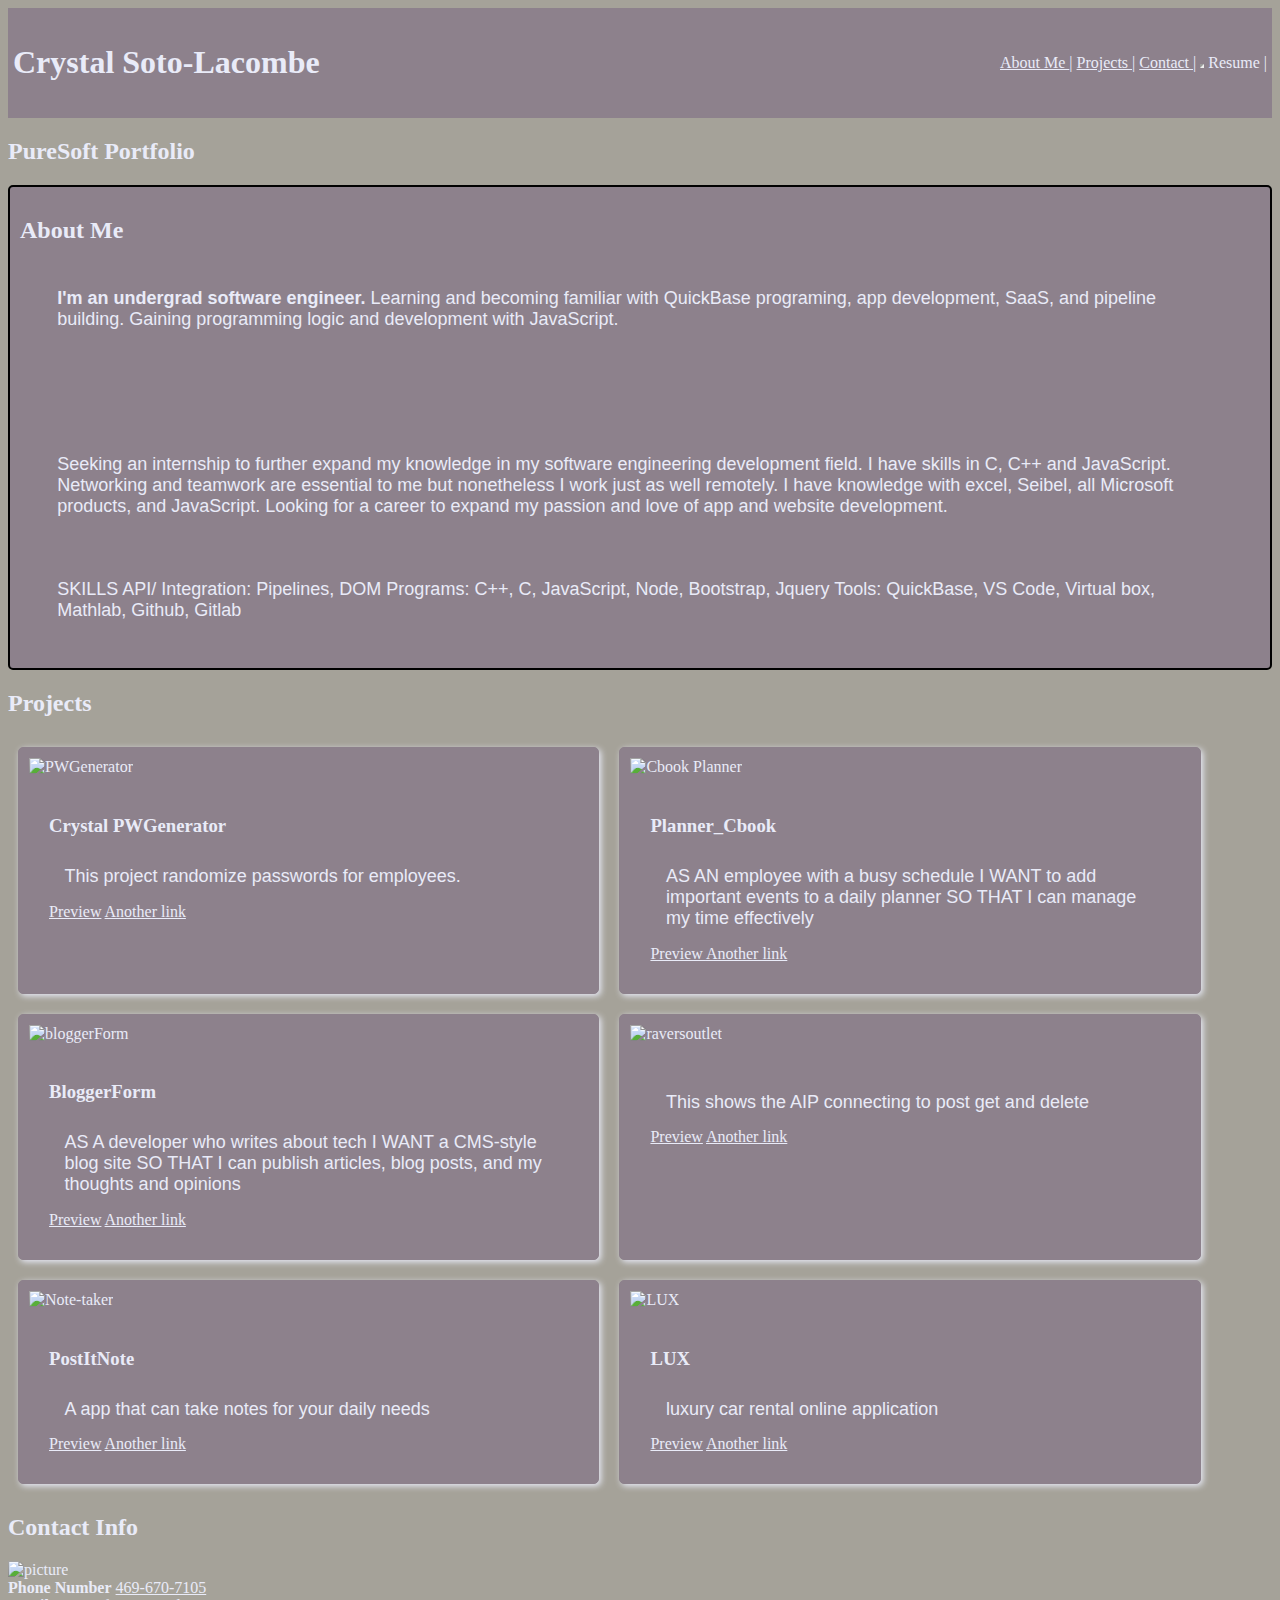
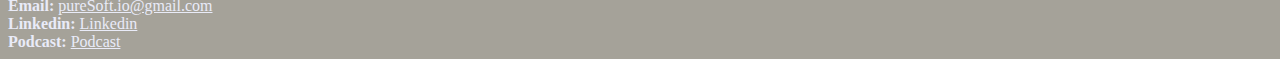
==== commit 36b0888b: "changed Styling, uploaded PDF" ====
--- a/index.html
+++ b/index.html
@@ -2,139 +2,164 @@
 <html lang="en">
 
 <head>
-    <meta charset="UTF-8">
-    <meta http-equiv="X-UA-Compatible" content="IE=edge">
-    <meta name="viewport" content="width=device-width, initial-scale=1.0">
-     <link rel="stylesheet" type="text/css" href= "./Stylesheet.css"> 
-    <title>Crystal Soto-Estrada // PureSoft Dev</title>
-    <!-- Link to stylesheet using rel and href attributes -->
-   
+  <meta charset="UTF-8">
+  <meta http-equiv="X-UA-Compatible" content="IE=edge">
+  <meta name="viewport" content="width=device-width, initial-scale=1.0">
+  <link rel="stylesheet" type="text/css" href="./Stylesheet.css">
+  <title>Crystal Soto-Estrada // PureSoft Dev</title>
+  <!-- Link to stylesheet using rel and href attributes -->
 
 </head>
+
 <body>
-    <!-- min logo/mav -->
+  <!-- min logo/mav -->
 
-    <header>
-        <h1>Crystal Soto-Lacombe </h1>
-        <nav>
-            <ul>
-                <a href="about" id="aboutMe">About Me </a> |
-                <a href="projects" id="projects"> Projects </a> |
-                <a href="contact" id="contact"> Contact </a> |
-                <!-- link this to your resume -->
-                <a href="resume" id="resume" > Resume </a> |
-            </ul>
-        </nav>
-    </header>
-    <!-- hero banner -->
-    <section class="hero-banner">
-        <div>
-            <h2> PureSoft Portfolio </h2>
-        </div>
-    </section>
-     <section id = "aboutMe" class= page-selection></section>
-<article>
+  <header>
+    <h1>Crystal Soto-Lacombe </h1>
+    <nav>
+      <ul>
+        <a href="#aboutMe">About Me </a> |
+        <a href="#projects"> Projects </a> |
+        <a href="#contact"> Contact </a> |
+        <!-- link this to your resume -->
+         <iframe src="/Users/crystal/Desktop/SMU-BOOTCAMP /assignments/pureSoft_io/PDF/Crystal Resume 2022.pdf" width="0" height="0">
+    </iframe> Resume |
+      </ul>
+    </nav>
+  </header>
+  <!-- hero banner -->
+  <section class="hero-banner">
+    <div>
+      <h2> PureSoft Portfolio </h2>
+    </div>
+  </section>
+  <section id="aboutMe" class=page-selection></section>
+  <article>
     <h2> <strong>About Me</strong> </h2>
-<div>
-    <p> <strong>
+    <div>
+      <p> <strong>
 
-I'm an undergrad software engineer.  </strong> </p>
+          I'm an undergrad software engineer. </strong>
+        Learning and becoming familiar with QuickBase programing, app development, SaaS, and pipeline building. Gaining
+        programming logic and development with JavaScript.
+      </p>
 
-    </p>
-    <p front-size= "12px" > Seeking an internship to further expand my knowledge in my software engineering development field. I have skills in C, C++ and JavaScript. 
-      Networking and teamwork are essential to me but nonetheless I work just as well remotely. 
-      I have knowledge with excel, Seibel, all Microsoft products, and JavaScript.  Looking for a career to expand my passion and love of app and website development.
-    
-          SKILLS
+      </p>
+      <p> Seeking an internship to further expand my knowledge in my software engineering development
+        field. I have skills in C, C++ and JavaScript.
+        Networking and teamwork are essential to me but nonetheless I work just as well remotely.
+        I have knowledge with excel, Seibel, all Microsoft products, and JavaScript. Looking for a career to expand my
+        passion and love of app and website development.
+      </p>
 
-API/ Integration: Pipelines, DOM
+      <p>
+        SKILLS
 
-Programs: C++, C, JavaScript, Node, Bootstrap, Jquery
+        API/ Integration: Pipelines, DOM
 
-Tools: QuickBase, VS Code, Virtual box, Mathlab, Github, Gitlab
+        Programs: C++, C, JavaScript, Node, Bootstrap, Jquery
+
+        Tools: QuickBase, VS Code, Virtual box, Mathlab, Github, Gitlab
 
 
-</p>
-</div>
-</article>
-    <section id = "aboutMe" class= page-selection>
-        <!-- about me Class attribute with name "page selection" --> 
-        <section class="page-selection " id="about">
-            
-        </section>
-       
-        <!--portfolio container -->
-    <main class="cards" >
-  <article class="card" width='50%'>
-    <img src="pw.png" alt="PWGenerator">
-    <div class="text">
-      <h3> Crystal PWGenerator</h3>
-      <p>This project randomize passwords for employees.  </p>
-     <a href="" class="button"> Preview</a>
+      </p>
     </div>
   </article>
-  <article class="card" width='50%'>
-    <img src="/pix/samples/24m.jpg" a href="" alt="Sample photo">
-    <div class="text">
-      <h3>Completely Synergize</h3>
-      <p>Dramatically engage seamlessly visualize quality intellectual capital without superior collaboration and idea-sharing.</p>
-      <a href="https://google.com" class="button"> Preview </a>
-    </div>
-  </article>
-  <article class="card">
-    <img src="/pix/samples/22l.jpg" alt="Sample photo">
-    <div class="text">
-      <h3>Dynamically Procrastinate</h3>
-      <p>Completely synergize resource taxing relationships via premier niche markets.</p>
-    <a href="https://google.com" class="button">Preview</a>
-    </div>
-  </article>
-  <article class="card">
-    <img src="/pix/samples/15l.jpg" alt="Sample photo">
-    <div class="text">
-      <h3>Best in class</h3>
-      <p>Imagine jumping into that boat, and just letting it sail wherever the wind takes you...</p>
-      <a href="https://google.com" class="button">Preview</a>
-    </div>
-  </article>
-  <article class="card">
-    <img src="/pix/samples/25m.jpg" alt="Sample photo">
-    <div class="text">
-      <h3>Dynamically innovate supply chains</h3>
-      <p>Holisticly predominate extensible testing procedures for reliable supply chains.</p>
-      <a href="https://google.com" class="button">Preview</a>
-    </div>
-  </article>
-  <article class="card">
-    <img src="/pix/samples/16l.jpg" alt="Sample photo">
-    <div class="text">
-      <h3>Sanity check</h3>
-      <p>Objectively innovate empowered manufactured products whereas parallel platforms.</p>
-     <a href="https://google.com" class="button">Preview</a>
-    </div>
-  </article>
-           </main>             
+
+  <section id="projects" class=page-selection>
+    <h2> <strong>Projects </strong> </h2>
+
+    <!-- about me Class attribute with name "page selection" -->
+    <section class="page-selection " id="about">
+      <main class="cards">
+        <article class="card" width='50%'>
+          <img src="./IMG/pw.png" alt="PWGenerator">
+          <div class="text">
+            <h3> Crystal PWGenerator</h3>
+            <p>This project randomize passwords for employees. </p>
+            <a href=" https://kristal4673.github.io/crystalPW-generator/" class="button"> Preview</a>
+            <a href="#" class="card-link">Another link</a>
+          </div>
+        </article>
+        <article class="card" width='50%'>
+          <img src="./IMG/Planner.png" a href="" alt="Cbook Planner">
+          <div class="text">
+            <h3>Planner_Cbook</h3>
+            <p>AS AN employee with a busy schedule I WANT to add important events to a daily planner SO THAT I can
+              manage
+              my time effectively</p>
+            <a href="https://kristal4673.github.io/Planner_Cbook/" class="button"> Preview </a>
+            <a href="#" class="card-link">Another link</a>
+          </div>
+        </article>
+        <article class="card">
+          <img src="./IMG/Blogger.png" alt="bloggerForm">
+          <div class="text">
+            <h3>BloggerForm</h3>
+            <p> AS A developer who writes about tech
+              I WANT a CMS-style blog site
+              SO THAT I can publish articles, blog posts, and my thoughts and opinions</p>
+            <a href="https://github.com/Kristal4673/bloggerForm.git" class="button">Preview</a>
+            <a href="#" class="card-link">Another link</a>
+          </div>
+        </article>
+        <article class="card">
+          <img src="./IMG/raversoutlet.png" alt="raversoutlet">
+          <div class="text">
+            <h3></h3>
+            <p>This shows the AIP connecting to post get and delete</p>
+            <a href="https://raversoutlet.herokuapp.com/" class="button">Preview</a>
+            <a href="#" class="card-link">Another link</a>
+          </div>
+        </article>
+        <article class="card">
+          <img src="./IMG/post.png" alt="Note-taker">
+          <div class="text">
+            <h3>PostItNote</h3>
+            <p> A app that can take notes for your daily needs </p>
+            <a href="https://postit-note.herokuapp.com/" class="button">Preview</a>
+            <a href="#" class="card-link">Another link</a>
+          </div>
+        </article>
+        <article class="card">
+          <img src="./IMG/current.png" alt="LUX">
+          <div class="text">
+            <h3>LUX</h3>
+            <p> luxury car rental online application</p>
+            <a href="https://lux-rentals.herokuapp.com/" class="button">Preview</a>
+            <a href="#" class="card-link">Another link</a>
+          </div>
+        </article>
+      </main>
+    </section>
+
+    <!--portfolio container -->
+
+
 </body>
-    <!-- Contact Container -->
-<div>
-    <div class="page-selection" id="contact"></div>
-        <h2 class="headers">Contact Info</h2>
-        <img src="IMG_1244.JPG" alt= " Avatar " width=300; height=300>
-        <ul>
-            <!--Anchor tags using href to link to external website-->
-            <!--id attributes to provide unique identifier for element-->
-            <li id="cell"><strong>Phone Number</strong> <a href="#"> 469-670-7105</a></li>
-            <li id="email"><strong>Email:</strong> <a href="#">csoto.lacombe@gmail.com</a></li>
+<!-- Contact Container -->
+<div id="Contact">
+  <div class="page-selection" id="contact"></div>
+  <h2 class="headers">Contact Info</h2>
+  <img src="/Users/crystal/Desktop/SMU-BOOTCAMP /assignments/pureSoft_io/IMG/CrystalSoto.PNG" alt=" picture " width=500;
+    height=500;>
 
-            <li id="twitter"><strong>Twitter:</strong> <a href="https://twitter.com/kristal4673">
-                    https://twitter.com/kristal4673</a>
-            </li>
+  <!--Anchor tags using href to link to external website-->
+  <!--id attributes to provide unique identifier for element-->
+  <li id="cell"><strong>Phone Number</strong> <a href="#"> 469-670-7105</a></li>
+  <li id="email"><strong>Email:</strong> <a href="#">pureSoft.io@gmail.com</a></li>
 
-            <li id="podcast"><strong>Podcast:</strong> <a
-                    href="https://twitter.com/kristal4673">https://anchor.fm/dashboard
-                </a></li>
+  <li id="linkedin"><strong>Linkedin:</strong> <a
+      href="https://www.linkedin.com/in/crystal-soto-estrada-640171ab">Linkedin
+    </a>
+  </li>
 
-        </ul>
+  <li id="podcast"><strong>Podcast:</strong> <a href="https://twitter.com/kristal4673">Podcast
+    </a>
+  </li>
+
+  </ul>
 </div>
-</div >
+</div>
+
 </html>--- a/Stylesheet.css
+++ b/Stylesheet.css
@@ -1,17 +1,34 @@
 :root {
-    --primary-color: rgb(230, 175, 104);
-    --accent-color: rgb(151, 47, 134);
-    --outer-space: #33393f;
-    --bright-turquoise: #2aefcb;
-    --gin: #e0eae4;
-    --glow: gold;
-    --background-color: rgb(26, 26, 26);
+    --primary-color:rgb(233, 235, 248); 
+     
+}
+html{
+  background-color: rgb(165, 162, 153);
 }
 * {
   box-sizing: border-box;
   padding: 5 10;
   margin: 4 5;
   color: var(--primary-color);
+}
+article{ 
+
+Padding: 10px; 
+margin:auto 0; 
+background-color: rgb(141, 129, 140); 
+border: 2px solid black;
+border-radius: 5px;
+
+}
+article.hover {
+  cursor: pointer;
+  
+}
+p{
+  font-size: 18px;
+  font-family:'Segoe UI', Tahoma, Geneva, Verdana, sans-serif; 
+  Padding: 2%; 
+  margin:1%; 
 }
 .cards {
   display: flex;
@@ -21,8 +38,8 @@
 .card {
   width: 46%;
   margin: 10px;
-  border: 1px solid #ccc;
-  box-shadow: 2px 2px 6px 0px rgba(0, 0, 0, 0.3);
+  border: 1px solid rgb(141, 129, 140);
+  box-shadow: 2px 2px 6px 0px rgba(233, 235, 248);
 }
 .card img {
   max-width: 100%;
@@ -43,16 +60,18 @@
   align-items: center;
   justify-content: space-between;
   padding: 15px 5px;
-  background: #8e9eab; /* fallback for old browsers */
+  background:rgb(141, 129, 140); /* fallback for old browsers */
   background: -webkit-linear-gradient(
-    to bottom,
-    #eef2f3,
-    #8e9eab
-  ); /* Chrome 10-25, Safari 5.1-6 */
+    to top,
+  black,
+    rgb(141, 129, 140)
+  ); 
+  
+  /* Chrome 10-25, Safari 5.1-6 */
   background: linear-gradient(
     to bottom,
-    #eef2f3,
-    #8e9eab
+    rgb(black),
+    rgb(141, 129, 140)
   ); /* W3C, IE 10+/ Edge, Firefox 16+, Chrome 26+, Opera 12+, Safari 7+ */
 }
 .card:nth-child(1) {
